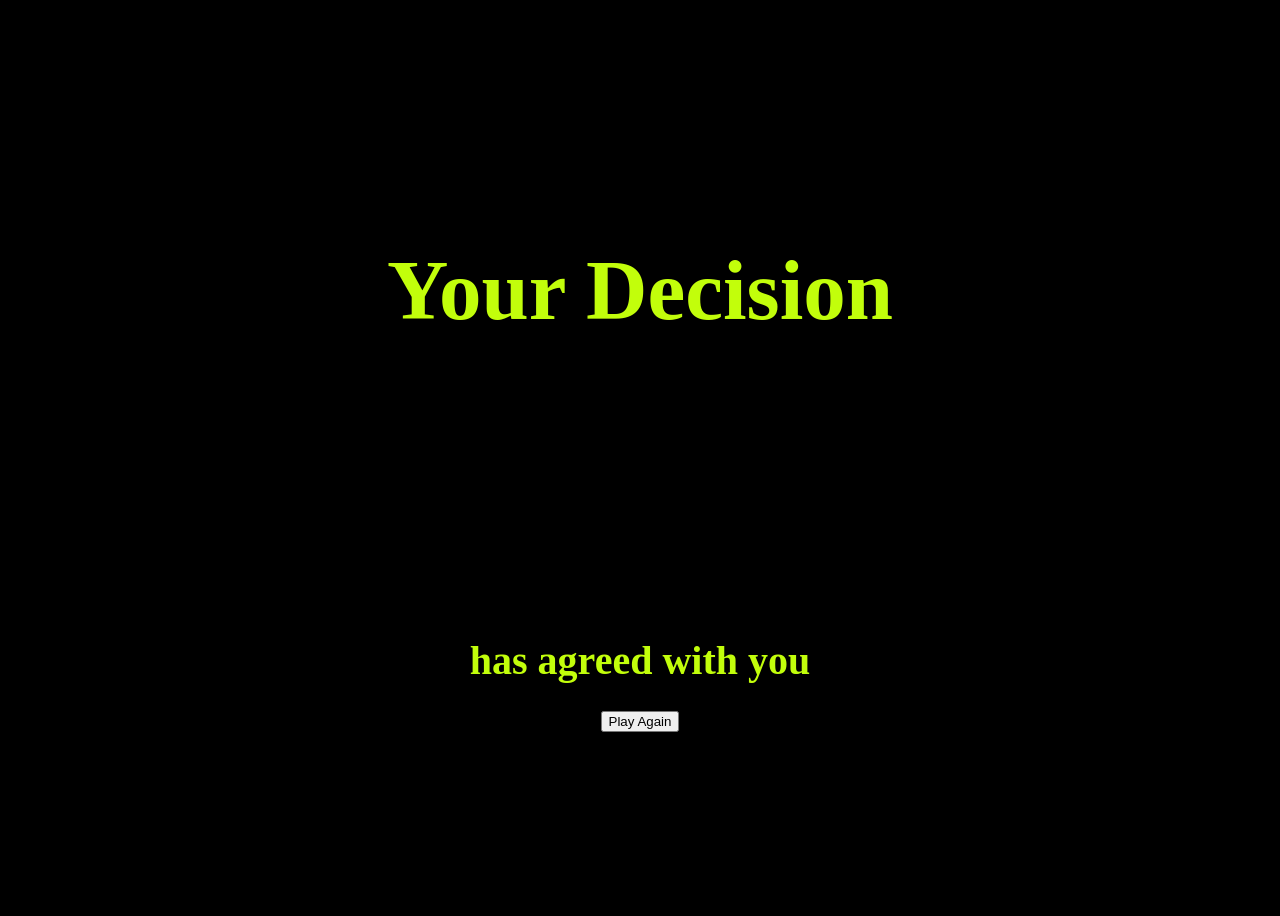
==== results.html @ 582116ff "Add files via upload" ====
<!DOCTYPE html>
<html lang="en">

<head>
    <meta charset="UTF-8">
    <meta name="viewport" content="width=device-width, initial-scale=1.0">
    <title>Document</title>
    <link rel="stylesheet" href="option1.css">
</head>

<body>

    <h1 class=choice> Your Decision </h1>


    <h1 class=question> </h1>


    <h1 class=percent> </h1>
    <h1 class=agreed> has agreed with you</h1>


    <button id ="againButton">Play Again</button>


    <script src="results.js"></script>
</body>

</html>
---- option1.css ----
body {
    background-color: black;
    min-height: 100vh;
    display: flex;
    flex-direction: column;
    align-items: center;
    justify-content: center;
    font-family: 'KH Interference TRIAL';
    text-align: center;
}

.choice {
    font-family: 'KH Interference TRIAL';
    color: #C2FE0B;
    text-align: center;
    font-size: 85px;
}

.question {
    font-family: 'KH Interference TRIAL';
    color: #C2FE0B;
    text-align: center;
    font-size: 40px;
}

.percent {
    font-family: 'KH Interference TRIAL';
    color: #C2FE0B;
    text-align: center;
    font-size: 120px;
}

.agreed {
    font-family: 'KH Interference TRIAL';
    color: #C2FE0B;
    text-align: center;
    font-size: 40px;
}
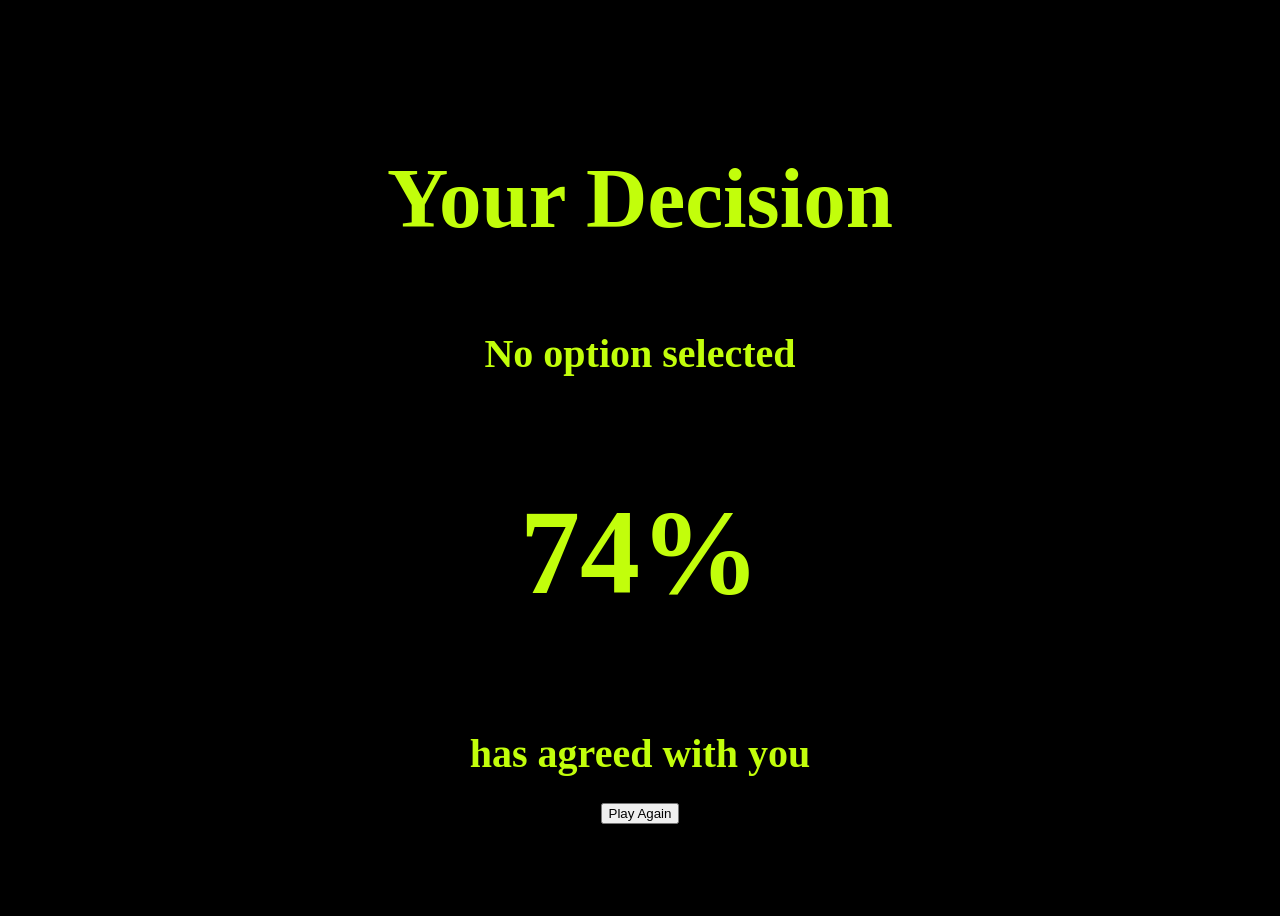
==== commit 6860a702: "Add files via upload" ====
--- a/results.html
+++ b/results.html
@@ -5,7 +5,7 @@
     <meta charset="UTF-8">
     <meta name="viewport" content="width=device-width, initial-scale=1.0">
     <title>Document</title>
-    <link rel="stylesheet" href="option1.css">
+    <link rel="stylesheet" href="results.css">
 </head>
 
 <body>
--- a/results.css
+++ b/results.css
@@ -0,0 +1,49 @@
+body {
+    background-color: black;
+    min-height: 100vh;
+    display: flex;
+    flex-direction: column;
+    align-items: center;
+    justify-content: center;
+    font-family: 'KH Interference TRIAL';
+    text-align: center;
+}
+
+.choice {
+    font-family: 'KH Interference TRIAL';
+    color: #C2FE0B;
+    text-align: center;
+    font-size: 85px
+     
+}
+
+@media (min-width: 400px) {
+.choice {grid-area: 1 / span 6;}
+.question{grid-area: 2 / span 1;}
+
+}
+
+
+.question {
+    font-family: 'KH Interference TRIAL';
+    color: #C2FE0B;
+    text-align: center;
+    font-size: 40px;
+}
+
+
+
+
+.percent {
+    font-family: 'KH Interference TRIAL';
+    color: #C2FE0B;
+    text-align: center;
+    font-size: 120px;
+}
+
+.agreed {
+    font-family: 'KH Interference TRIAL';
+    color: #C2FE0B;
+    text-align: center;
+    font-size: 40px;
+}
